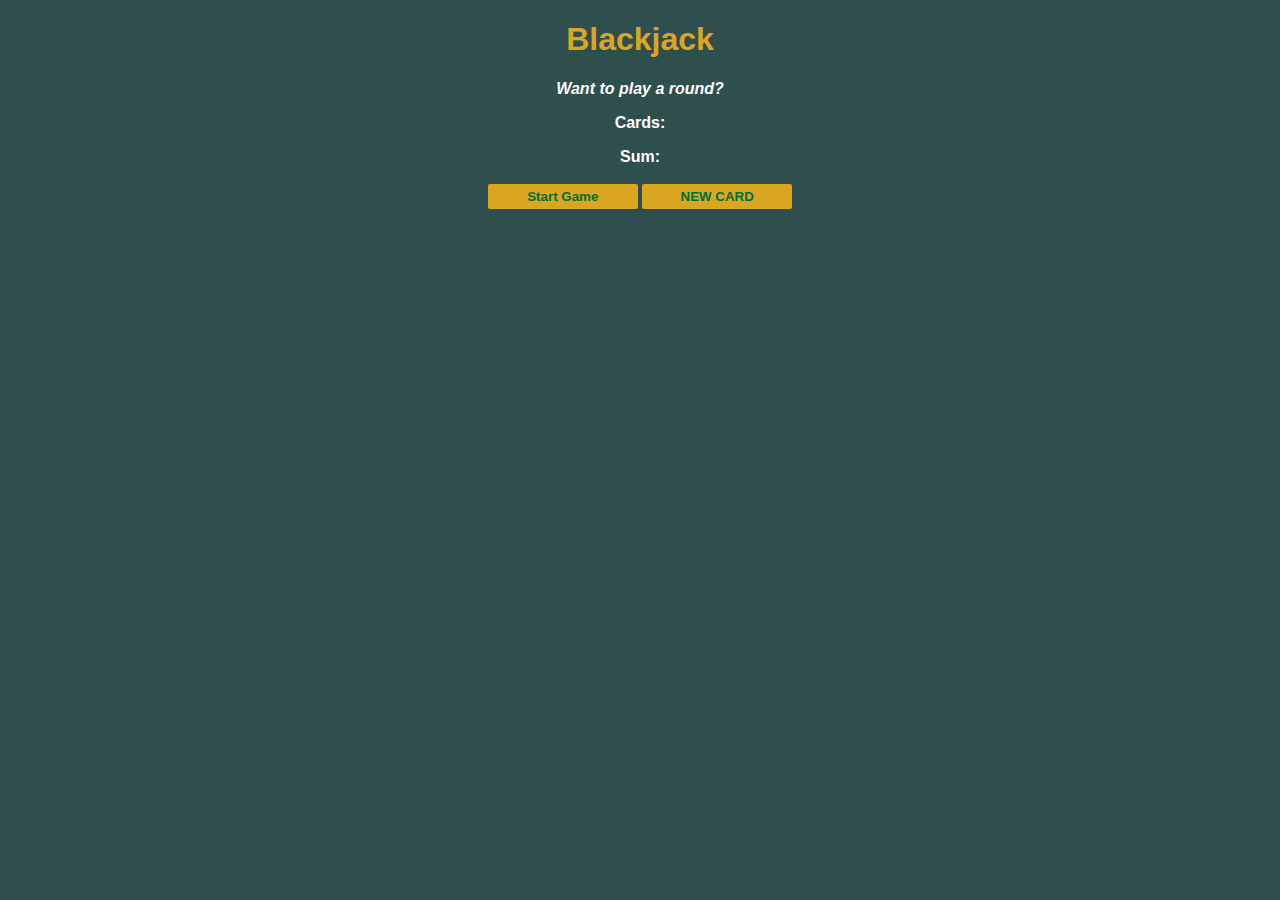
==== scrimba-blackjack/index.html @ 7dedce4a "ADD modul3 Blackjack Game" ====
<!DOCTYPE html>
<html lang="en">
<head>
    <meta charset="UTF-8">
    <meta http-equiv="X-UA-Compatible" content="IE=edge">
    <meta name="viewport" content="width=device-width, initial-scale=1.0">
    <link rel="stylesheet" href="index.css">
    <title>Document</title>
</head>
<body>
    <h1>Blackjack</h1>
    <p id="message-el">Want to play a round?</p>
    <p id="cards-el">Cards: </p>
    <p id="sum-el">Sum: </p>
    <button onclick="startGame()">Start Game</button>
    <button onclick="newCard()">NEW CARD</button>
    <script src="index.js"></script>
</body>
</html>
---- scrimba-blackjack/index.css ----
body {
    font-family: 'Trebuchet MS', 'Lucida Sans Unicode', 'Lucida Grande', Arial, sans-serif;
    /*background-image: linear-gradient(to top, #845ec2, #2084e2, #00a1e6, #00b7d3, #00c9b7);  */  
    background-color: darkslategrey;
    background-size: cover;
    font-weight: bold;
    color: white;
    text-align: center;
}

h1 {
    color: goldenrod;
}

#message-el {
    font-style: italic;
}

/* 3. Make sure that the two buttons have some space between
each other when they are rendered out vertically */
button {
    color: #016f32;
    width: 150px;
    background: goldenrod;
    padding-top: 5px;
    padding-bottom: 5px;
    font-weight: bold;
    border: none;
    border-radius: 2px;
    margin-bottom: 4px;
    margin-top: 2px;
}
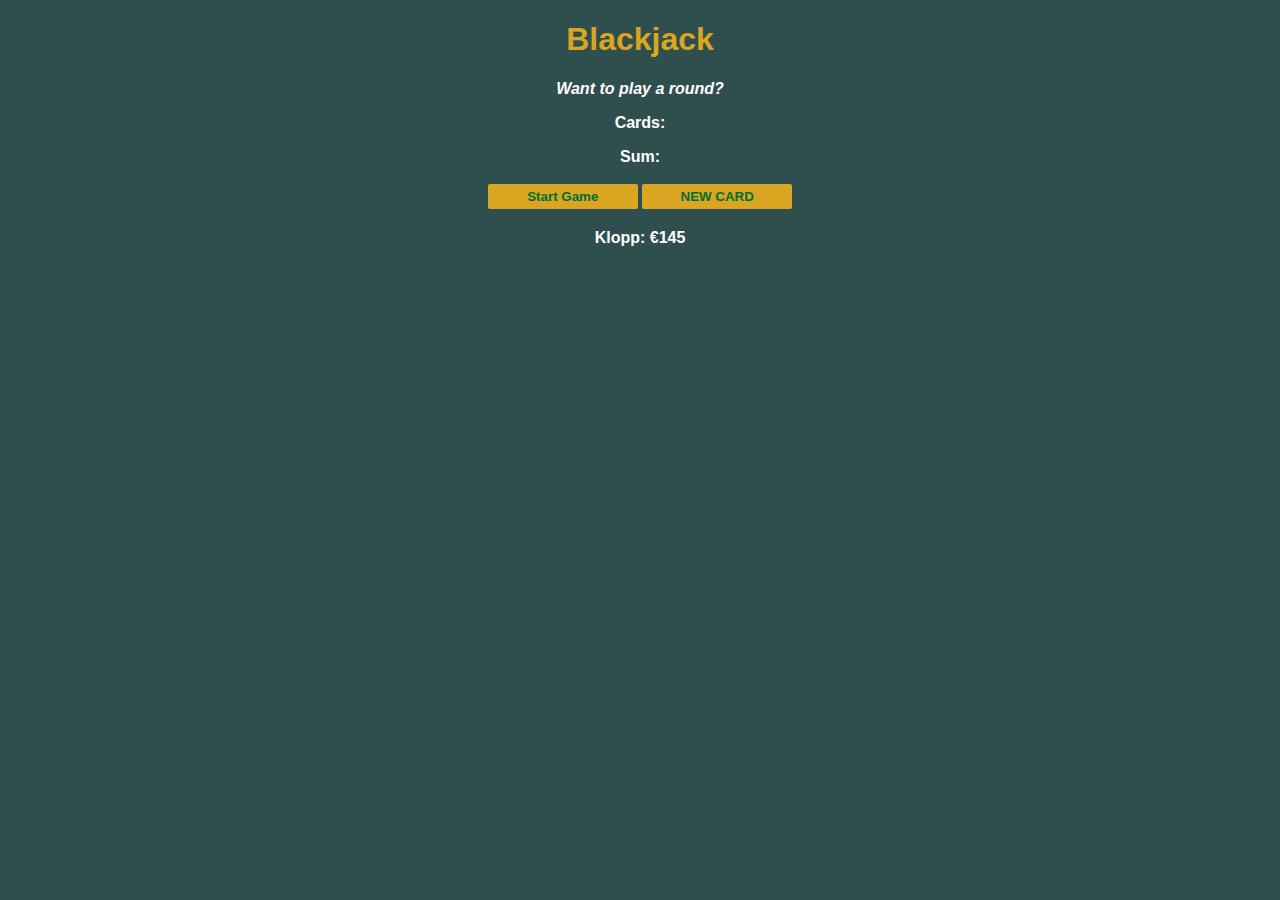
==== commit 11152f7d: "Add more future in JS" ====
--- a/scrimba-blackjack/index.html
+++ b/scrimba-blackjack/index.html
@@ -14,6 +14,7 @@
     <p id="sum-el">Sum: </p>
     <button onclick="startGame()">Start Game</button>
     <button onclick="newCard()">NEW CARD</button>
+    <p id="player-el"></p>
     <script src="index.js"></script>
 </body>
 </html>